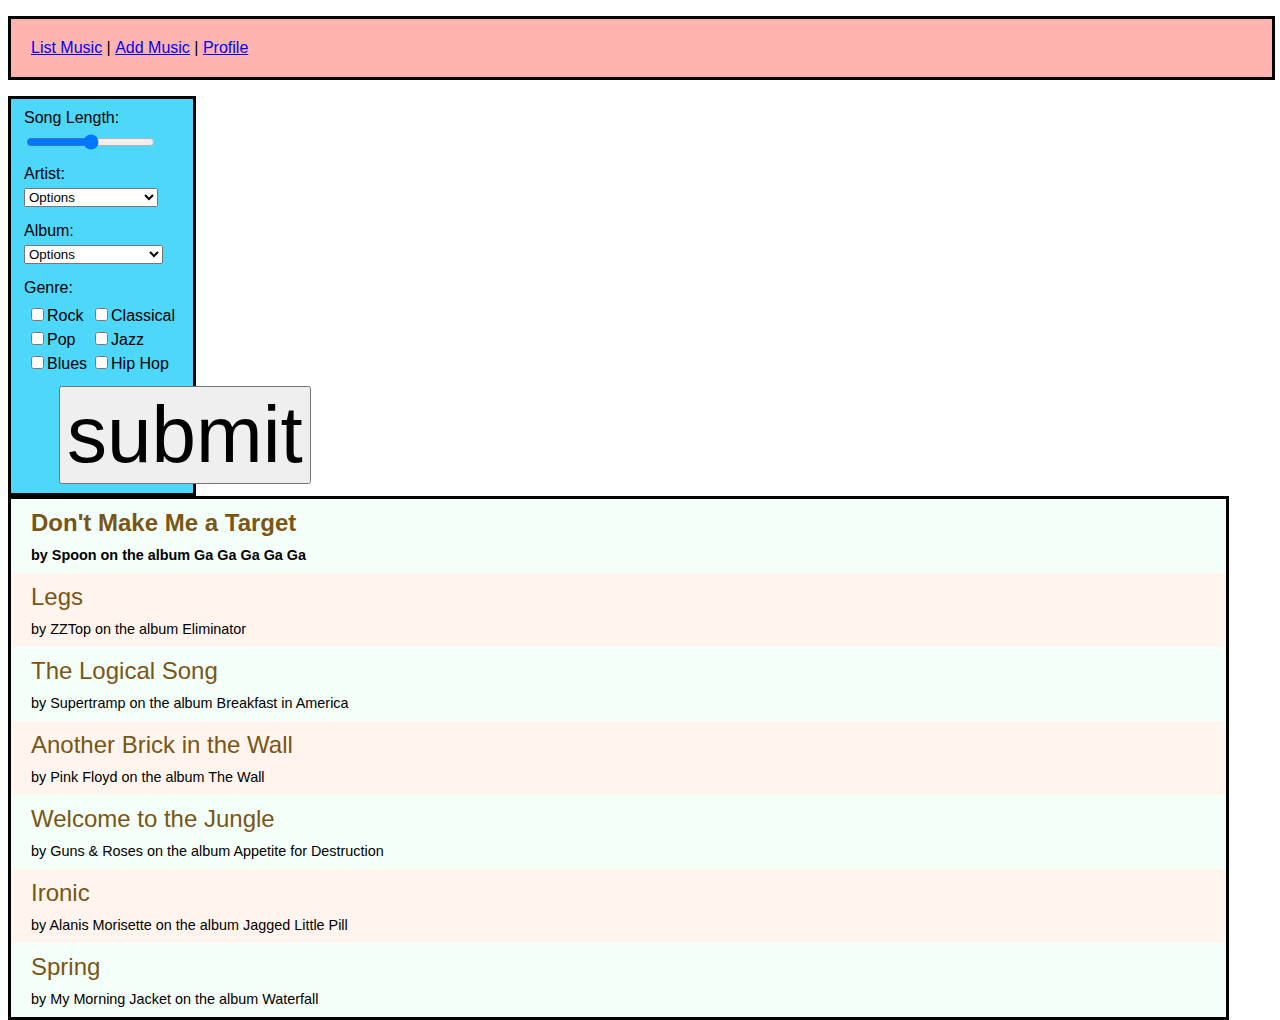
==== indexR3.html @ 04d7d9fb "music history R3 initial commit" ====
<!doctype html>

<html lang="en">
<head>
  <meta charset="utf-8">
  <title>Nashville Software School</title>
  
  <link rel="stylesheet" type="text/css" href="styleR3.css">

</head>

<body>
  
  <nav class="fixed">
    <div id="menuBar">
      <ul class="navigation">
        <li id="list-music">List Music</li>
        |
        <li id="add-music-button">Add Music</li>
        |
        <li>Profile</li>
      </ul>
    </div>
  </nav>

  <nav class="hidden">
    <div id="menuBar">
      <ul class="navigation">
        <li class="viewMusic">View Music</li>
        |
        <li>Add Music</li>
        |
        <li>Profile</li>
      </ul>
    </div>
  </nav>
  
  <div id="fullWidthDiv">
    <div id="sideBar" class="bordered">
      <form action="musicform.html" method="POST">

        <label for="song-length">Song Length:</label><input type="range" name="song-length" min="0" max="10" step=".5">

        <label for="artist-select">Artist:</label>
        <select name="artist-select">
          <option>Options</option>
          <option>Spoon</option>
          <option>My Morning Jacket</option>
          <option>Fleet Foxes</option>
          <option>David Ramirez</option>
          <option>Van Morrison</option>
        </select>

        <label for="album-select">Album:</label>
        <select name="album-select">
          <option>Options</option>
          <option>Ga Ga Ga Ga Ga</option>
          <option>They Want My Soul</option>
          <option>Circuital</option>
          <option>The Waterfall</option>
          <option>Fleet Foxes</option>
          <option>Helplessness Blues</option>
          <option>The Rooster</option>
          <option>Fables</option>
          <option>Tupelo Honey</option>
          <option>Pay The Devil</option>
        </select>

        <label for="genre">Genre:</label>
        <table>
          <tr>
            <td><input type="checkbox" name="genre" value="rock">Rock</td>
            <td> <input type="checkbox" name="genre" value="classical">Classical
          </tr>
          <tr>
            <td><input type="checkbox" name="genre" value="Pop">Pop</td>
            <td><input type="checkbox" name="genre" value="Pop">Jazz</td>
            <tr>
            <td><input type="checkbox" name="genre" value="Bles">Blues</td>
            <td><input type="checkbox" name="genre" value="HipHop">Hip Hop</td>
        </table>
        <div class="centered">
          <input type="submit" value="submit">
        </div>
      </form>
    </div>
    
    <div id="insertHTML" class="main even-songs odd-songs bold-song">
      
    </div>

  </div>

  <!-- Add Music Page -->

    <section id="add-music" class="display-none">
      <div>
        <label for="song-name">Song Name:</label><input type="text" id="song-name">
      </div>

      <div>
        <label for="artist">Artist:</label><input type="text" id="artist">
      </div>

      <div>
        <label for="album">Album:</label><input type="text" id="album">
      </div>

        <input type="button" id="add-button" name="add-button" value="Add">
    </section>

  <script src="musichistoryR3.js"></script>

</body>
</html>
---- styleR3.css ----
body {
  font-family: Arial;
  text-align: left;
}

h2 {
  font-weight: 100;
  margin-left: 20px;
  margin-top: 0;
  padding-top: 10px;
  padding-bottom: 0;
  margin-bottom: 10px;
  color: #785616;
}

h4 {
  font-weight: 100;
  margin-left: 20px;
  margin-top: 0;
  font-size: .9em;
  padding-bottom: 10px;
  margin-bottom: 0;
}

nav.fixed {
  position: fixed;
  top: 0;
  left: 5;
  right: 5;
  width: 99%;
}

.hidden {
  visibility: hidden;
}

.bordered {
  border: solid;
  padding: 10px 10px 9px 13px;
}

#fullWidthDiv {
  margin: 0;
  width: 100%;
}

#sideBar {
  width: 159px;
  background-color: #4DD7FA;
  float: left;
  margin-right: 15px;
}

.main {
  width: 1215px;
  border: solid;
  background-color: #FEFAC0;
  float: left;
}

.even-songs section:nth-child(2n+0) {
  background-color: SeaShell;
}

.odd-songs section:nth-child(2n+1) {
  background-color: MintCream;
}

.bold-song section:first-of-type > h2 {
  font-weight: bold;
}

.bold-song section:first-of-type > h4 {
  font-weight: bold;
}

.centered {
  display: block;
  margin-left: 35px;
  margin-top: 10px;
}

label {
  display: block;
  margin-bottom: 5px;
}

select, input[type="range"] {
  margin-bottom: 15px;
}

.blockDisplay {
  display: block;
}


.cleared {
  clear: both;
}

.navigation > li {
  list-style: none;
  display: inline;
  text-decoration: underline;
  cursor: pointer;
  color: blue;
 }

.list-music {
  text-decoration: none;
  color: black;
}

.navigation > li:hover {
  background-color: white;
}

.navigation {
  border: solid;
  padding: 20px;
}

input[type="submit"] {
  font-size: 5em;
  margin: 0 auto 0 auto;
}

#menuBar {
  background: #FFB4B0;
  width: 100%;
}

/* Add Music Page: */

#add-music > div > label {
  display: inline;
  margin-right: 10px;
}

#add-music > div {
  margin: 8px;
}

#add-button {
  margin-left: 8px;
}

.display-none {
  display: none;
}
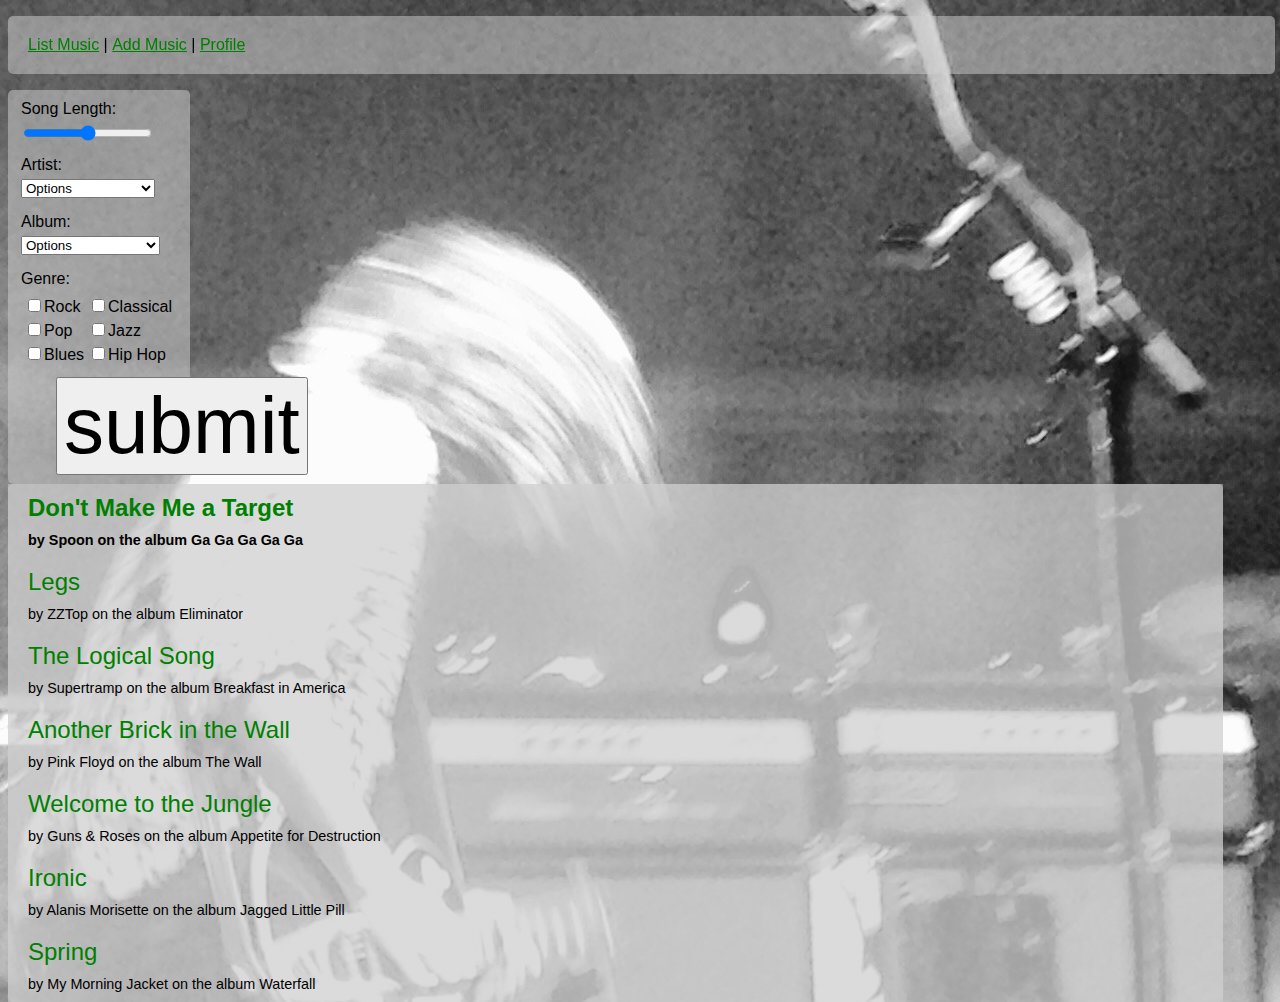
==== commit 4c6a0051: "added styling" ====
--- a/indexR3.html
+++ b/indexR3.html
@@ -109,7 +109,8 @@
         <input type="button" id="add-button" name="add-button" value="Add">
     </section>
 
-  <script src="musichistoryR3.js"></script>
+  <script src="http://code.jquery.com/jquery-1.11.3.min.js"></script>
+  <script src="musichistoryR3-2.js"></script>
 
 </body>
 </html>--- a/styleR3.css
+++ b/styleR3.css
@@ -1,6 +1,7 @@
 body {
   font-family: Arial;
   text-align: left;
+  background-image: url(./images/leadguitar.jpg);
 }
 
 h2 {
@@ -10,7 +11,7 @@
   padding-top: 10px;
   padding-bottom: 0;
   margin-bottom: 10px;
-  color: #785616;
+  color: green;
 }
 
 h4 {
@@ -28,14 +29,15 @@
   left: 5;
   right: 5;
   width: 99%;
+
 }
 
 .hidden {
   visibility: hidden;
 }
 
-.bordered {
-  border: solid;
+.bordered { 
+  border-radius: 5px;
   padding: 10px 10px 9px 13px;
 }
 
@@ -46,24 +48,24 @@
 
 #sideBar {
   width: 159px;
-  background-color: #4DD7FA;
+  background-color: rgba(207, 207, 207, 0.5);
   float: left;
   margin-right: 15px;
 }
 
 .main {
   width: 1215px;
-  border: solid;
-  background-color: #FEFAC0;
+  background-color: rgba(207, 207, 207, 0.5);
   float: left;
+  border-radius: 5px;
 }
 
 .even-songs section:nth-child(2n+0) {
-  background-color: SeaShell;
+  background-color: rgba(207, 207, 207, 0.5);
 }
 
 .odd-songs section:nth-child(2n+1) {
-  background-color: MintCream;
+  background-color: rgba(207, 207, 207, 0.5);
 }
 
 .bold-song section:first-of-type > h2 {
@@ -103,7 +105,7 @@
   display: inline;
   text-decoration: underline;
   cursor: pointer;
-  color: blue;
+  color: green;
  }
 
 .list-music {
@@ -116,7 +118,8 @@
 }
 
 .navigation {
-  border: solid;
+  border: none;
+  border-radius: 5px;
   padding: 20px;
 }
 
@@ -126,8 +129,9 @@
 }
 
 #menuBar {
-  background: #FFB4B0;
+  background-color: rgba(207, 207, 207, 0.5);
   width: 100%;
+  border-radius: 5px;
 }
 
 /* Add Music Page: */
